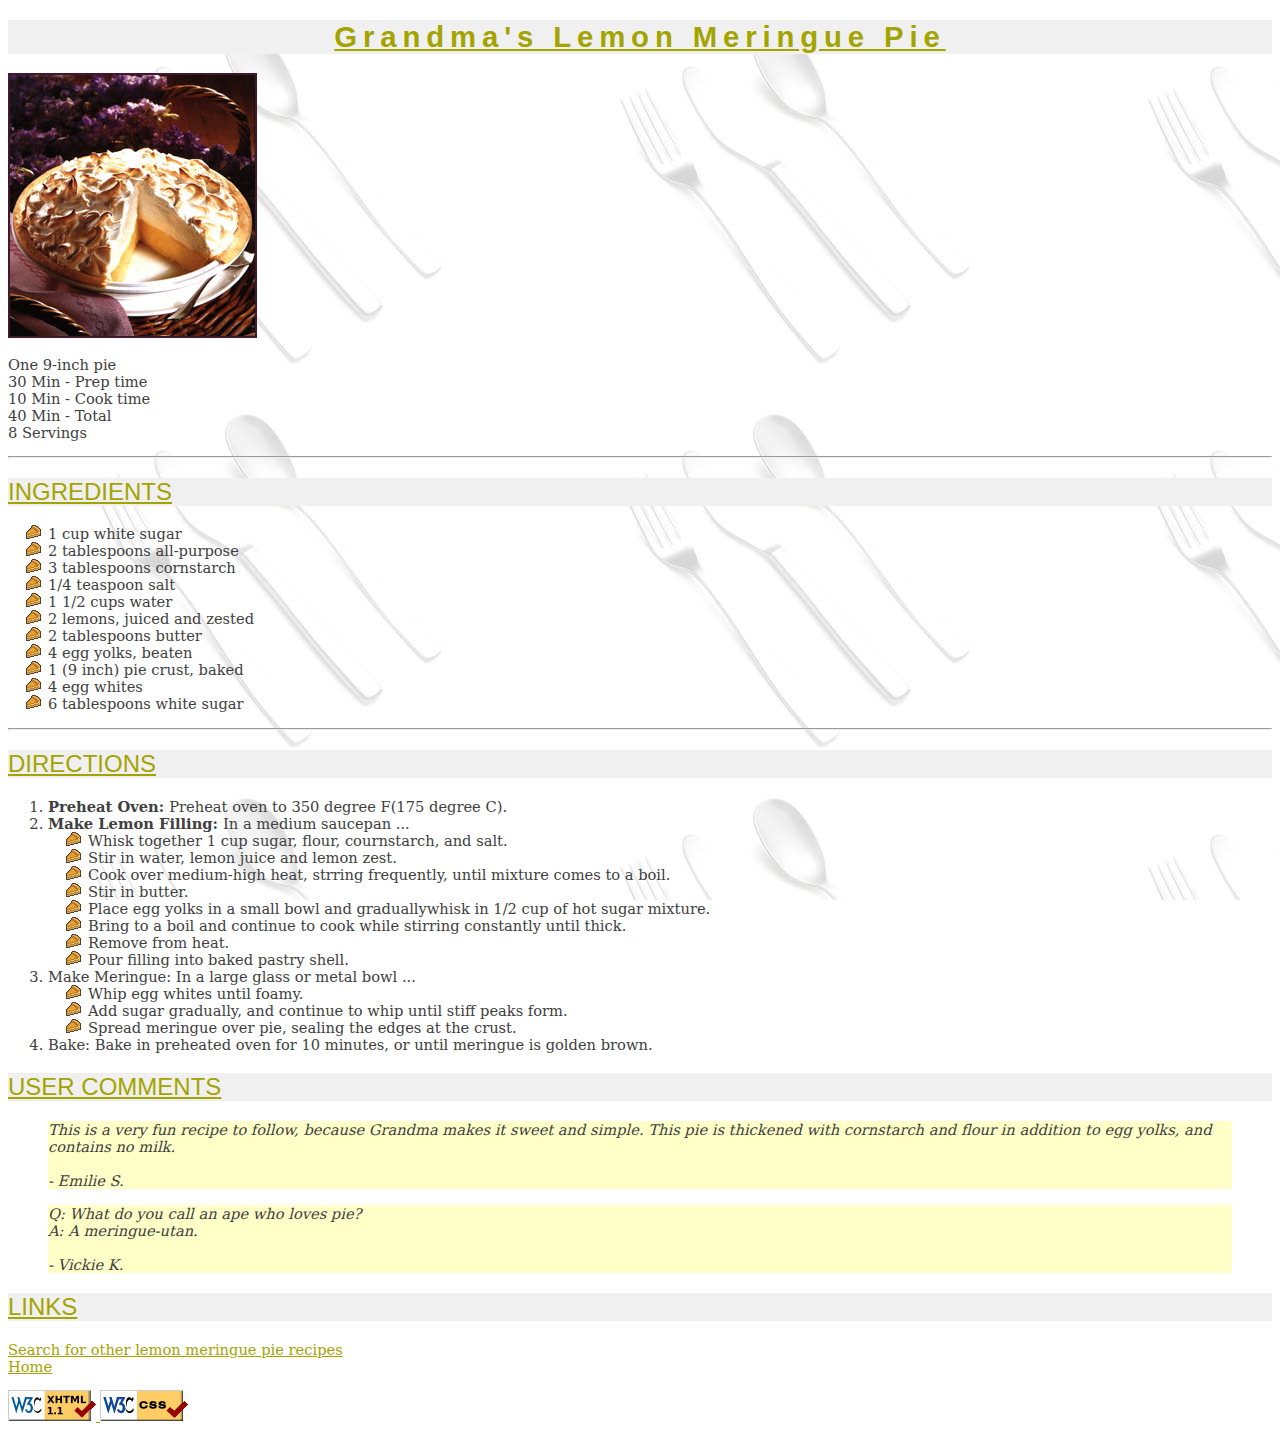
==== html/pie.html @ 558e5a0b "complete first assignment" ====
<!DOCTYPE html>
<html>

<head> 

	<meta charset="utf-8"> 
	<link rel="stylesheet" type="text/css" href="../css/recipe.css"/>
	<title class>Grandma's Lemon Meringue Pie</title> 

</head>

<body>

	<h1> Grandma's Lemon Meringue Pie </h1> 

	<p>
		<img src="../pictrue/pie.jpg"><br/>
	</p>

	<p>
		One 9-inch pie<br/>
		30 Min - Prep time<br/>
		10 Min - Cook time<br/>
		40 Min - Total<br/>
		8 Servings<br/>
	</p>
		<hr/>

	<p>
		<h2> INGREDIENTS </h2>
		<ul>
			<li>1 cup white sugar</li>
			<li>2 tablespoons all-purpose</li>
			<li>3 tablespoons cornstarch</li>
			<li>1/4 teaspoon salt</li>
			<li>1 1/2 cups water</li>
			<li>2 lemons, juiced and zested</li>
			<li>2 tablespoons butter</li>
			<li>4 egg yolks, beaten</li>
			<li>1 (9 inch) pie crust, baked</li>
			<li>4 egg whites</li>
			<li>6 tablespoons white sugar</li>
		</ul>
	</p>
		<hr/>

	<p>
		<h2>DIRECTIONS</h2>
		<ol>
			<li><strong>Preheat Oven: </strong>Preheat oven to 350 degree F(175 degree C).</li>
			<li><strong>Make Lemon Filling: </strong>In a medium saucepan ...

				<ul>
					<li>Whisk together 1 cup sugar, flour, cournstarch, and salt.</li>
					<li>Stir in water, lemon juice and lemon zest.</li>
					<li>Cook over medium-high heat, strring frequently, until mixture comes to a boil.</li>
					<li>Stir in butter.</li>
					<li>Place egg yolks in a small bowl and graduallywhisk in 1/2 cup of hot sugar mixture.</li>
					<li>Bring to a boil and continue to cook while stirring constantly until thick.</li>
					<li>Remove from heat.</li>
					<li>Pour filling into baked pastry shell.</li>
				</ul>
          
   		<li>Make Meringue: In a large glass or metal bowl ...</li>
   			<ul>
   				<li>Whip egg whites until foamy.</li>
   				<li>Add sugar gradually, and continue to whip until stiff peaks form.</li>
   				<li>Spread meringue over pie, sealing the edges at the crust.</li>
   			</ul>
          
   		<li>Bake: Bake in preheated oven for 10 minutes, or until meringue is golden brown.</li>
			</li>
		</ol>
	</p>

	<p>
		<h2>USER COMMENTS</h2>
		<blockquote>
	    <p>
	        This is a very fun recipe to follow, because Grandma makes it sweet and simple.
	        This pie is thickened with cornstarch and flour in addition to egg yolks, and contains no milk.
	        	<br/>
  	        <br/>
	        - Emilie S.
	    </p>
		</blockquote>

		<blockquote>
	    <p>
	        Q: What do you call an ape who loves pie?<br/>
	        A: A meringue-utan.<br/>
	        <br/>
	        - Vickie K.
	    </p>
		</blockquote>
	</p>

	<p>

		<h2>LINKS</h2>
		<p>
			<a href="https://www.google.com.hk/search?q=lemon+meringue+pie+recipe">
				Search for other lemon meringue pie recipes</a><br/>
			<a href="index.html">Home</a><br/>
		</p>


		<a href="http://validator.w3.org/check/referer">
			<img style="border:0;" src="../pictrue/valid-xhtml11.png" alt="XHTML1.1">
		</a>

		<a href="http://jigsaw.w3.org/css-validator/check/referer">
			<img style="border:0;" src="../pictrue/vcss.gif" alt="CSS"> 
		</a>

	</p>

</body>
</html>
---- css/recipe.css ----
body{ 
	background-image: url(../pictrue/silverware.jpg);
	background-attachment: fixed;
}

h1{
	text-align: center;
   	font-size: 22pt;
  	font-weight: bold;
  	letter-spacing: 0.2em;
}

h2{
   	text-align: left;
   	font-size: 18pt;
   	font-weight: normal;
}

h1, h2{
	color: #A4A400;
   	background-color: #F0F0F0;
    font-family: "Century Gothic", "Futura", "Verdana", sans-serif;
   	text-decoration: underline;
}

p, li{
   	color: #404040;
   	font-size: 11pt;
   	font-family: "Georgia", "Garamond", "Serif";
}


a{
   	color: #A4A400;
   	text-decoration: underline;
}


blockquote{
   	font-style: italic;
   	background-color: #FFFFC8;
}


ul{
   	list-style-image: url(../pictrue/pie_icon.gif);
}
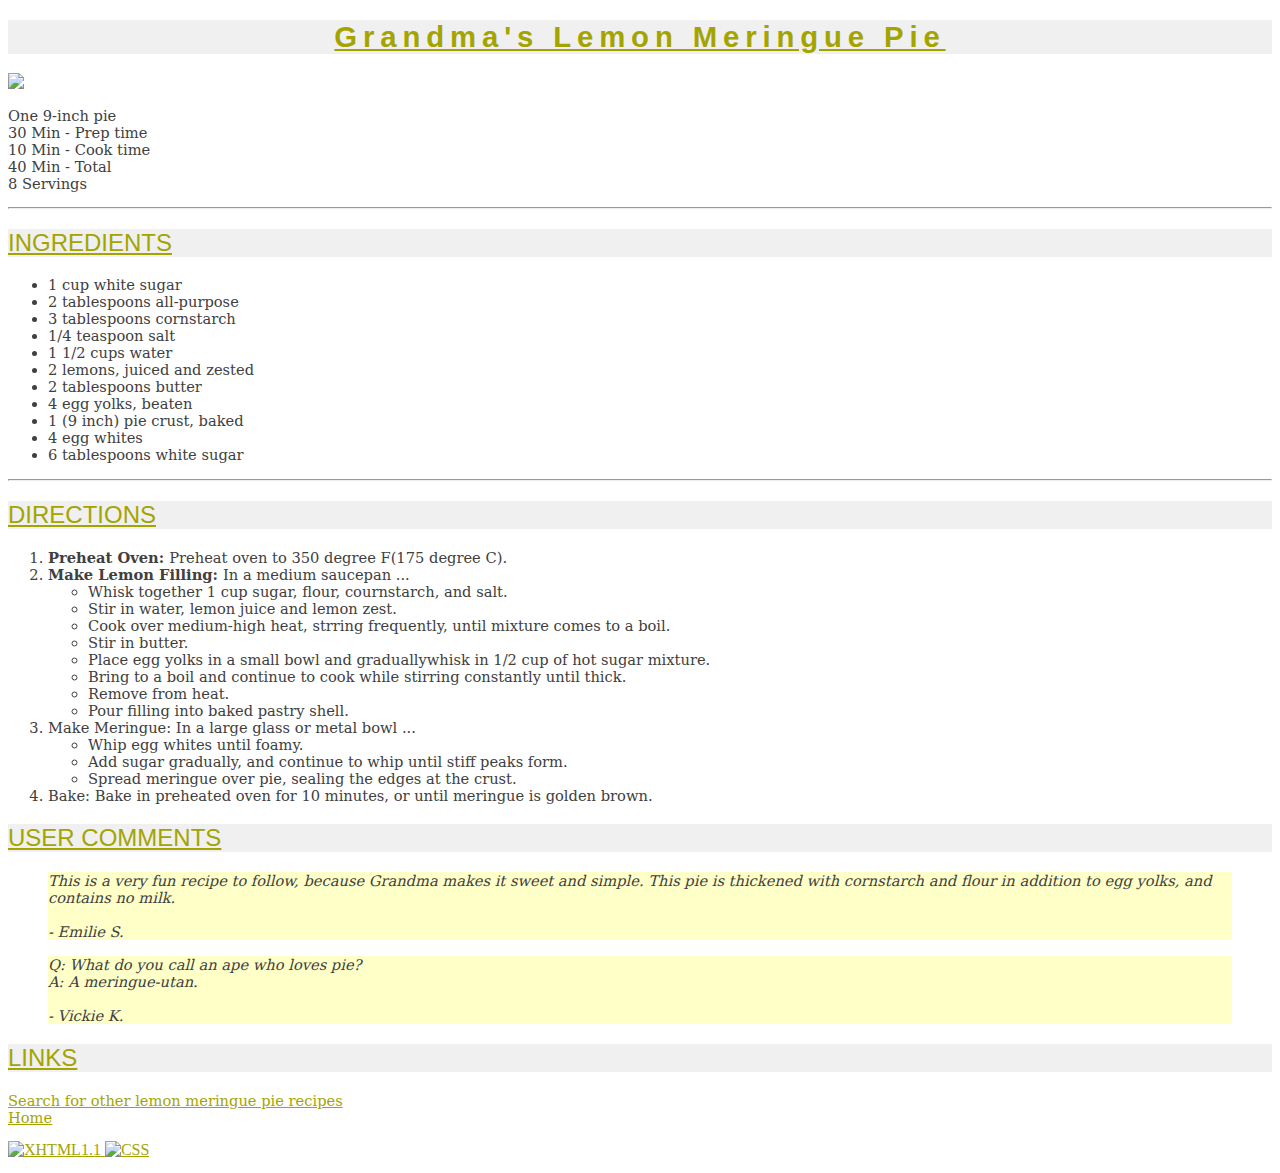
==== commit a10b0fdd: "删除图片内容" ====
--- a/html/pie.html
+++ b/html/pie.html
@@ -14,7 +14,7 @@
 	<h1> Grandma's Lemon Meringue Pie </h1> 
 
 	<p>
-		<img src="../pictrue/pie.jpg"><br/>
+		<img src="http://courses.cs.washington.edu/courses/cse190m/09sp/homework/1/pie.jpg"><br/>
 	</p>
 
 	<p>
@@ -106,11 +106,11 @@
 
 
 		<a href="http://validator.w3.org/check/referer">
-			<img style="border:0;" src="../pictrue/valid-xhtml11.png" alt="XHTML1.1">
+			<img style="border:0;" src="http://www.w3.org/Icons/valid-xhtml11" alt="XHTML1.1">
 		</a>
 
 		<a href="http://jigsaw.w3.org/css-validator/check/referer">
-			<img style="border:0;" src="../pictrue/vcss.gif" alt="CSS"> 
+			<img style="border:0;" src="http://jigsaw.w3.org/css-validator/images/vcss" alt="CSS"> 
 		</a>
 
 	</p>
--- a/css/recipe.css
+++ b/css/recipe.css
@@ -1,6 +1,6 @@
 
 body{ 
-	background-image: url(../pictrue/silverware.jpg);
+	background-image: url("https://courses.cs.washington.edu/courses/cse190m/09sp/homework/1/silverware.jpg");
 	background-attachment: fixed;
 }
 
@@ -44,5 +44,5 @@
 
 
 ul{
-   	list-style-image: url(../pictrue/pie_icon.gif);
+   	list-style-image: url("https://courses.cs.washington.edu/courses/cse190m/09sp/homework/1/pie_icon.gif");
 }
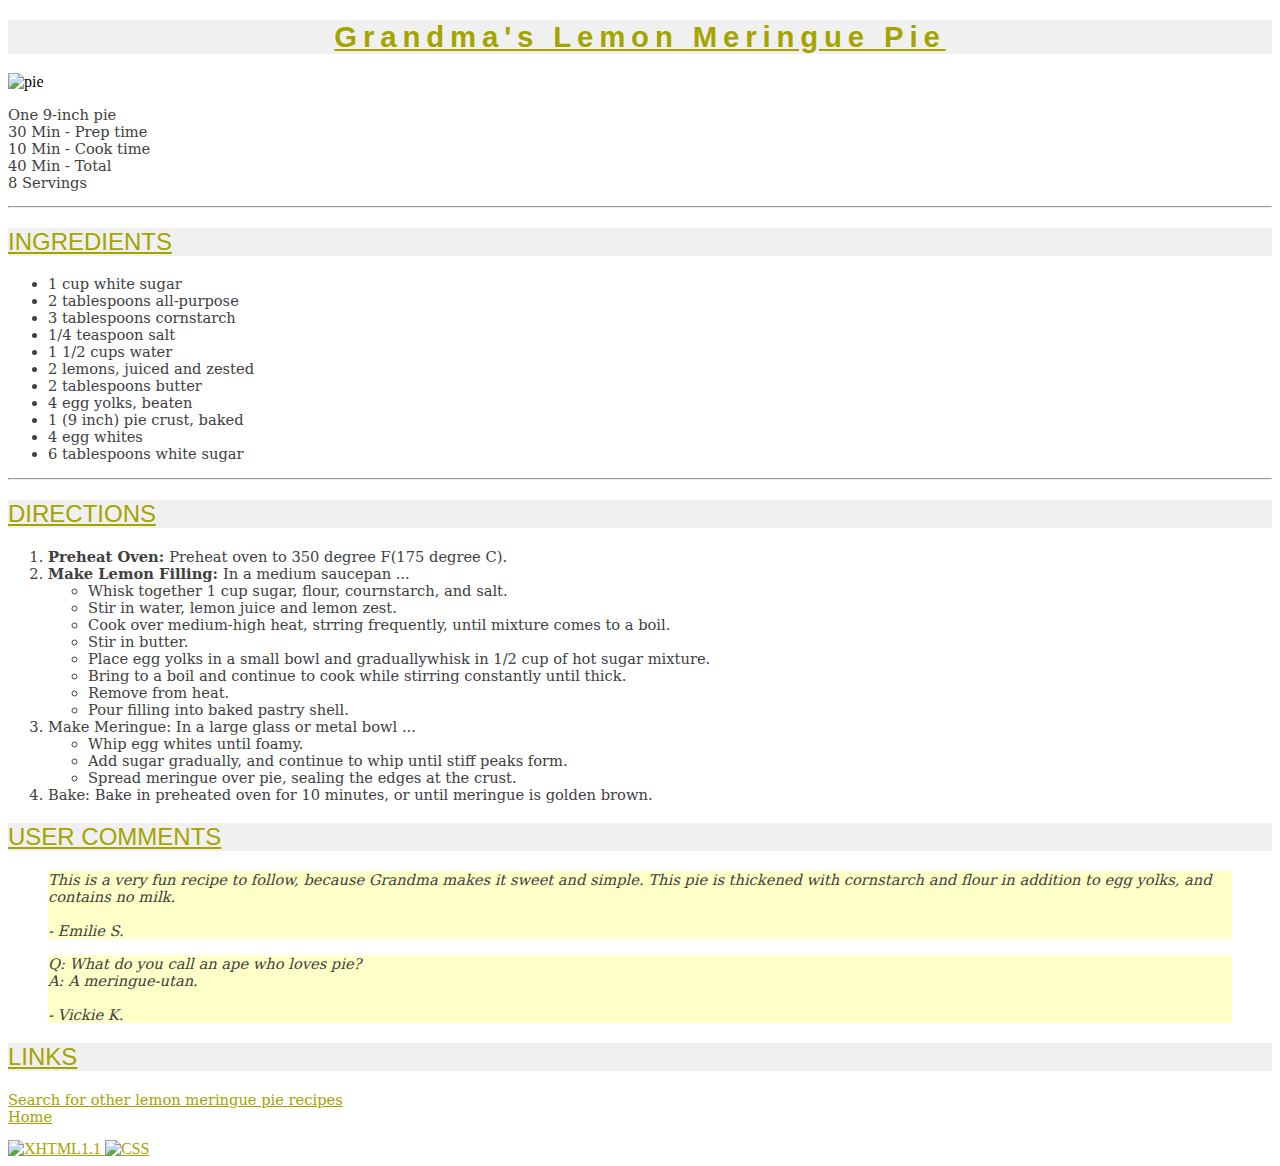
==== commit 8c0b0c4a: "修改格式通过检查" ====
--- a/html/pie.html
+++ b/html/pie.html
@@ -1,3 +1,15 @@
+<!-- first homework for Web Site Design
+	 author: 陈斯敏
+     finish_time: 17/9/14
+     file_name: index.html
+     main_content: Home Page for Pie Recipes 
+	 extra: 设置网页背景;
+	 		设置网页图标;
+			设置 ul 子图标Pie bullet;
+			设置大标题字母间距为0.2em;
+	 		设置无边界图像链接;
+	 -->
+
 <!DOCTYPE html>
 <html>
 
@@ -5,6 +17,7 @@
 
 	<meta charset="utf-8"> 
 	<link rel="stylesheet" type="text/css" href="../css/recipe.css"/>
+	<link rel="shortcut icon" href="https://courses.cs.washington.edu/courses/cse190m/09sp/homework/1/pie_icon.gif" />
 	<title class>Grandma's Lemon Meringue Pie</title> 
 
 </head>
@@ -13,9 +26,7 @@
 
 	<h1> Grandma's Lemon Meringue Pie </h1> 
 
-	<p>
-		<img src="http://courses.cs.washington.edu/courses/cse190m/09sp/homework/1/pie.jpg"><br/>
-	</p>
+	<img src="http://courses.cs.washington.edu/courses/cse190m/09sp/homework/1/pie.jpg" alt="pie"><br/>
 
 	<p>
 		One 9-inch pie<br/>
@@ -26,94 +37,87 @@
 	</p>
 		<hr/>
 
+	<h2> INGREDIENTS </h2>
+	<ul>
+		<li>1 cup white sugar</li>
+		<li>2 tablespoons all-purpose</li>
+		<li>3 tablespoons cornstarch</li>
+		<li>1/4 teaspoon salt</li>
+		<li>1 1/2 cups water</li>
+		<li>2 lemons, juiced and zested</li>
+		<li>2 tablespoons butter</li>
+		<li>4 egg yolks, beaten</li>
+		<li>1 (9 inch) pie crust, baked</li>
+		<li>4 egg whites</li>
+		<li>6 tablespoons white sugar</li>
+	</ul>
+	<hr/>
+
+
+	<h2>DIRECTIONS</h2>
+	<ol>
+		<li><strong>Preheat Oven: </strong>Preheat oven to 350 degree F(175 degree C).</li>
+		<li><strong>Make Lemon Filling: </strong>In a medium saucepan ...
+
+			<ul>
+				<li>Whisk together 1 cup sugar, flour, cournstarch, and salt.</li>
+				<li>Stir in water, lemon juice and lemon zest.</li>
+				<li>Cook over medium-high heat, strring frequently, until mixture comes to a boil.</li>
+				<li>Stir in butter.</li>
+				<li>Place egg yolks in a small bowl and graduallywhisk in 1/2 cup of hot sugar mixture.</li>
+				<li>Bring to a boil and continue to cook while stirring constantly until thick.</li>
+				<li>Remove from heat.</li>
+				<li>Pour filling into baked pastry shell.</li>
+			</ul>
+		</li>
+			
+		<li>Make Meringue: In a large glass or metal bowl ...
+			<ul>
+				<li>Whip egg whites until foamy.</li>
+				<li>Add sugar gradually, and continue to whip until stiff peaks form.</li>
+				<li>Spread meringue over pie, sealing the edges at the crust.</li>
+			</ul>
+		</li>
+
+		<li>Bake: Bake in preheated oven for 10 minutes, or until meringue is golden brown.</li>
+	</ol>
+
+	<h2>USER COMMENTS</h2>
+	<blockquote>
 	<p>
-		<h2> INGREDIENTS </h2>
-		<ul>
-			<li>1 cup white sugar</li>
-			<li>2 tablespoons all-purpose</li>
-			<li>3 tablespoons cornstarch</li>
-			<li>1/4 teaspoon salt</li>
-			<li>1 1/2 cups water</li>
-			<li>2 lemons, juiced and zested</li>
-			<li>2 tablespoons butter</li>
-			<li>4 egg yolks, beaten</li>
-			<li>1 (9 inch) pie crust, baked</li>
-			<li>4 egg whites</li>
-			<li>6 tablespoons white sugar</li>
-		</ul>
+	    This is a very fun recipe to follow, because Grandma makes it sweet and simple.
+	    This pie is thickened with cornstarch and flour in addition to egg yolks, and contains no milk.
+	        <br/>
+  	    <br/>
+	    - Emilie S.
 	</p>
-		<hr/>
+	</blockquote>
 
+	<blockquote>
 	<p>
-		<h2>DIRECTIONS</h2>
-		<ol>
-			<li><strong>Preheat Oven: </strong>Preheat oven to 350 degree F(175 degree C).</li>
-			<li><strong>Make Lemon Filling: </strong>In a medium saucepan ...
+	    Q: What do you call an ape who loves pie?<br/>
+	    A: A meringue-utan.<br/>
+	<br/>
+	    - Vickie K.
+	</p>
+	</blockquote>
 
-				<ul>
-					<li>Whisk together 1 cup sugar, flour, cournstarch, and salt.</li>
-					<li>Stir in water, lemon juice and lemon zest.</li>
-					<li>Cook over medium-high heat, strring frequently, until mixture comes to a boil.</li>
-					<li>Stir in butter.</li>
-					<li>Place egg yolks in a small bowl and graduallywhisk in 1/2 cup of hot sugar mixture.</li>
-					<li>Bring to a boil and continue to cook while stirring constantly until thick.</li>
-					<li>Remove from heat.</li>
-					<li>Pour filling into baked pastry shell.</li>
-				</ul>
-          
-   		<li>Make Meringue: In a large glass or metal bowl ...</li>
-   			<ul>
-   				<li>Whip egg whites until foamy.</li>
-   				<li>Add sugar gradually, and continue to whip until stiff peaks form.</li>
-   				<li>Spread meringue over pie, sealing the edges at the crust.</li>
-   			</ul>
-          
-   		<li>Bake: Bake in preheated oven for 10 minutes, or until meringue is golden brown.</li>
-			</li>
-		</ol>
+
+	<h2>LINKS</h2>
+	<p>
+		<a href="https://www.google.com.hk/search?q=lemon+meringue+pie+recipe">
+			Search for other lemon meringue pie recipes</a><br/>
+		<a href="index.html">Home</a><br/>
 	</p>
 
-	<p>
-		<h2>USER COMMENTS</h2>
-		<blockquote>
-	    <p>
-	        This is a very fun recipe to follow, because Grandma makes it sweet and simple.
-	        This pie is thickened with cornstarch and flour in addition to egg yolks, and contains no milk.
-	        	<br/>
-  	        <br/>
-	        - Emilie S.
-	    </p>
-		</blockquote>
 
-		<blockquote>
-	    <p>
-	        Q: What do you call an ape who loves pie?<br/>
-	        A: A meringue-utan.<br/>
-	        <br/>
-	        - Vickie K.
-	    </p>
-		</blockquote>
-	</p>
+	<a href="http://validator.w3.org/check/referer">
+		<img style="border:0;" src="http://www.w3.org/Icons/valid-xhtml11" alt="XHTML1.1">
+	</a>
 
-	<p>
-
-		<h2>LINKS</h2>
-		<p>
-			<a href="https://www.google.com.hk/search?q=lemon+meringue+pie+recipe">
-				Search for other lemon meringue pie recipes</a><br/>
-			<a href="index.html">Home</a><br/>
-		</p>
-
-
-		<a href="http://validator.w3.org/check/referer">
-			<img style="border:0;" src="http://www.w3.org/Icons/valid-xhtml11" alt="XHTML1.1">
-		</a>
-
-		<a href="http://jigsaw.w3.org/css-validator/check/referer">
-			<img style="border:0;" src="http://jigsaw.w3.org/css-validator/images/vcss" alt="CSS"> 
-		</a>
-
-	</p>
+	<a href="http://jigsaw.w3.org/css-validator/check/referer">
+		<img style="border:0;" src="http://jigsaw.w3.org/css-validator/images/vcss" alt="CSS"> 
+	</a>
 
 </body>
 </html>